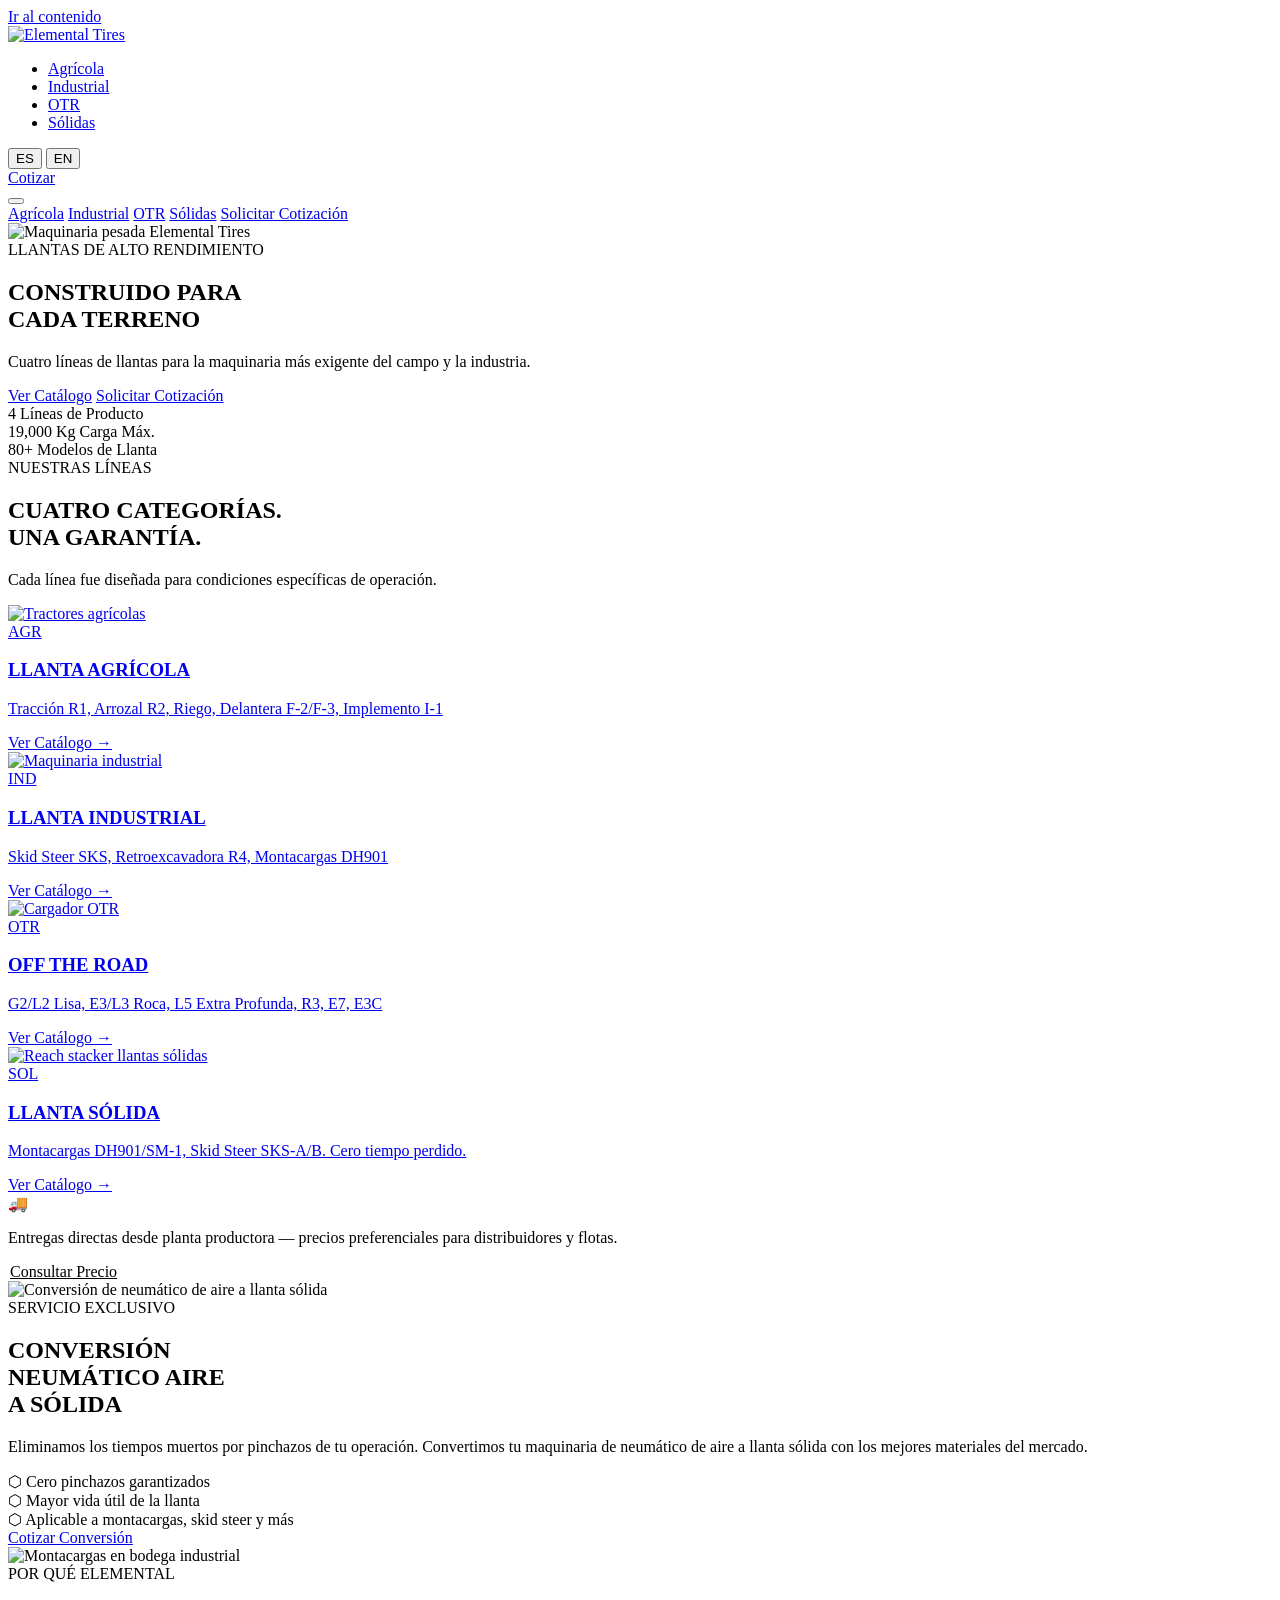
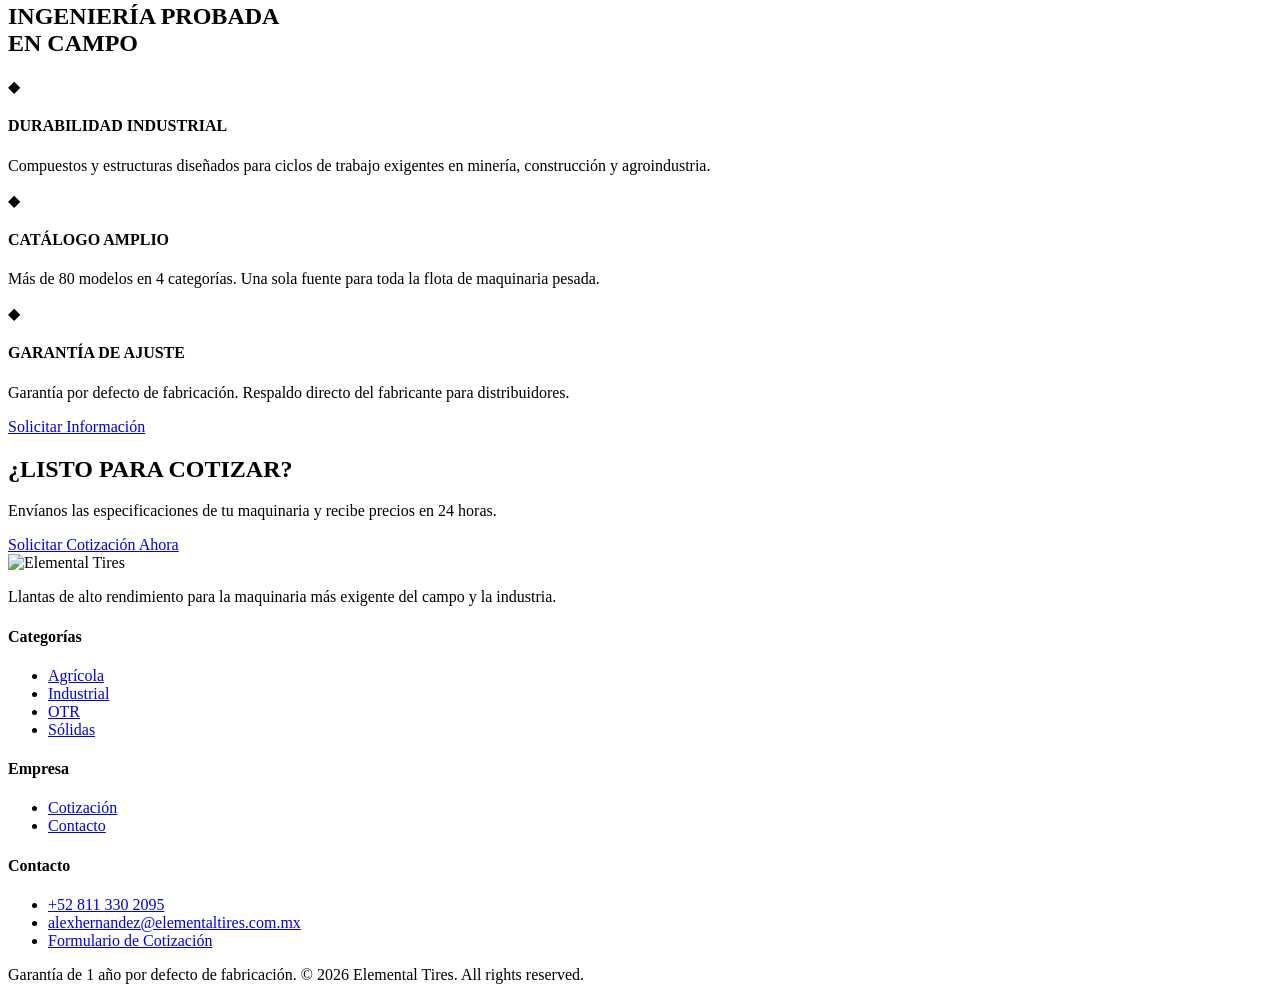
==== elemental-tires-web/index.html @ a64a3139 "Add Elemental Tires website with full bilingual catalog, contact form, and Formspree integration - 6" ====
﻿<!DOCTYPE html>
<html lang="es">
<head>
  <meta charset="UTF-8" />
  <meta name="viewport" content="width=device-width, initial-scale=1.0" />
  <title>Elemental Tires — Llantas Industriales y Agrícolas</title>
  <link rel="icon" type="image/png" href="img/logo.png" />
  <meta name="description" content="Catálogo de llantas para maquinaria agrícola, industrial, OTR y montacargas. Distribuidores en LATAM y USA." />

  <link rel="preconnect" href="https://fonts.googleapis.com" />
  <link rel="preconnect" href="https://fonts.gstatic.com" crossorigin />
  <link rel="stylesheet" href="https://fonts.googleapis.com/css2?family=Barlow+Condensed:wght@400;700;900&family=Barlow:wght@400;500;700&family=IBM+Plex+Mono:wght@400;500&display=swap" />

  <link rel="stylesheet" href="css/main.css?v=20260608" />
  <link rel="stylesheet" href="css/index.css?v=20260608" />
</head>
<body>

<a href="#main" class="skip-link" data-es="Ir al contenido" data-en="Skip to content">Ir al contenido</a>
<div id="scroll-bar"></div>

<!-- NAV -->
<nav class="nav" role="navigation" aria-label="Navegación principal">
  <div class="nav__inner">
    <a href="index.html" class="nav__logo"><img src="img/logo.png" alt="Elemental Tires" /></a>
    <ul class="nav__links">
      <li><a href="agricultural.html" data-es="Agrícola" data-en="Agricultural">Agrícola</a></li>
      <li><a href="industrial.html" data-es="Industrial" data-en="Industrial">Industrial</a></li>
      <li><a href="offroad.html" data-es="OTR" data-en="OTR">OTR</a></li>
      <li><a href="solid.html" data-es="Sólidas" data-en="Solid">Sólidas</a></li>
    </ul>
    <div class="nav__right">
      <div class="lang-toggle" role="group" aria-label="Idioma">
        <button class="lang-btn" data-lang="es">ES</button>
        <button class="lang-btn" data-lang="en">EN</button>
      </div>
      <a href="contact.html" class="nav__cta" data-es="Cotizar" data-en="Get Quote">Cotizar</a>
    </div>
    <button class="nav__hamburger" aria-label="Menú" aria-expanded="false">
      <span></span><span></span><span></span>
    </button>
  </div>
</nav>

<!-- MOBILE DRAWER -->
<div class="nav__drawer" role="dialog" aria-modal="true">
  <a href="agricultural.html" data-es="Agrícola" data-en="Agricultural">Agrícola</a>
  <a href="industrial.html" data-es="Industrial" data-en="Industrial">Industrial</a>
  <a href="offroad.html" data-es="OTR" data-en="OTR">OTR</a>
  <a href="solid.html" data-es="Sólidas" data-en="Solid">Sólidas</a>
  <a href="contact.html" class="nav__cta btn btn--primary btn--sm" data-es="Solicitar Cotización" data-en="Request Quote">Solicitar Cotización</a>
</div>

<main id="main">

  <!-- HERO -->
  <section class="hero" aria-label="Hero">
    <div class="hero__bg">
      <img class="hero__bg-img" src="img/img-000.png"
           alt="Maquinaria pesada Elemental Tires"
           fetchpriority="high" loading="eager" />
      <div class="hero__overlay"></div>
    </div>
    <div class="hero__content container">
      <span class="hero__eyebrow hero__reveal"
            data-es="LLANTAS DE ALTO RENDIMIENTO" data-en="HIGH PERFORMANCE TIRES">LLANTAS DE ALTO RENDIMIENTO</span>
      <h1 class="hero__title hero__reveal"
          data-es="CONSTRUIDO PARA<br>CADA TERRENO" data-en="BUILT FOR<br>EVERY TERRAIN">CONSTRUIDO PARA<br>CADA TERRENO</h1>
      <p class="hero__sub hero__reveal"
         data-es="Cuatro líneas de llantas para la maquinaria más exigente del campo y la industria."
         data-en="Four tire lines for the most demanding agricultural and industrial machinery.">
        Cuatro líneas de llantas para la maquinaria más exigente del campo y la industria.
      </p>
      <div class="hero__actions hero__reveal">
        <a href="agricultural.html" class="btn btn--primary"
           data-es="Ver Catálogo" data-en="View Catalog">Ver Catálogo</a>
        <a href="contact.html" class="btn btn--ghost"
           data-es="Solicitar Cotización" data-en="Request Quote">Solicitar Cotización</a>
      </div>
    </div>
    <div class="hero__stats">
      <div class="hero__stat hero__reveal" style="--delay:.1s">
        <span class="hero__stat-num" data-count="4">4</span>
        <span class="hero__stat-label" data-es="Líneas de Producto" data-en="Product Lines">Líneas de Producto</span>
      </div>
      <div class="hero__stat hero__reveal" style="--delay:.2s">
        <span class="hero__stat-num" data-count="19000">19,000</span>
        <span class="hero__stat-label" data-es="Kg Carga Máx." data-en="Kg Max Load">Kg Carga Máx.</span>
      </div>
      <div class="hero__stat hero__reveal" style="--delay:.3s">
        <span class="hero__stat-num" data-count="80">80+</span>
        <span class="hero__stat-label" data-es="Modelos de Llanta" data-en="Tire Models">Modelos de Llanta</span>
      </div>
    </div>
  </section>

  <!-- CATEGORIES -->
  <section class="categories section-pad">
    <div class="container">
      <header class="section-header reveal">
        <span class="eyebrow" data-es="NUESTRAS LÍNEAS" data-en="OUR LINES">NUESTRAS LÍNEAS</span>
        <h2 data-es="CUATRO CATEGORÍAS.<br>UNA GARANTÍA." data-en="FOUR CATEGORIES.<br>ONE WARRANTY.">CUATRO CATEGORÍAS.<br>UNA GARANTÍA.</h2>
        <p data-es="Cada línea fue diseñada para condiciones específicas de operación."
           data-en="Each line was engineered for specific operating conditions.">
          Cada línea fue diseñada para condiciones específicas de operación.
        </p>
      </header>

      <div class="cat-grid">

        <a href="agricultural.html" class="cat-card reveal" style="--delay:.05s">
          <div class="cat-card__img">
            <img src="img/img-002.png" alt="Tractores agrícolas" loading="lazy" />
          </div>
          <div class="cat-card__overlay"></div>
          <div class="cat-card__body">
            <span class="cat-card__code">AGR</span>
            <h3 data-es="LLANTA AGRÍCOLA" data-en="AGRICULTURAL TIRE">LLANTA AGRÍCOLA</h3>
            <p data-es="Tracción R1, Arrozal R2, Riego, Delantera F-2/F-3, Implemento I-1"
               data-en="R1 Drive, R2 Rice, Irrigation, Front F-2/F-3, Implement I-1">
              Tracción R1, Arrozal R2, Riego, Delantera F-2/F-3, Implemento I-1
            </p>
            <span class="cat-card__cta" data-es="Ver Catálogo →" data-en="View Catalog →">Ver Catálogo →</span>
          </div>
        </a>

        <a href="industrial.html" class="cat-card reveal" style="--delay:.1s">
          <div class="cat-card__img">
            <img src="img/img-030.png" alt="Maquinaria industrial" loading="lazy" />
          </div>
          <div class="cat-card__overlay"></div>
          <div class="cat-card__body">
            <span class="cat-card__code">IND</span>
            <h3 data-es="LLANTA INDUSTRIAL" data-en="INDUSTRIAL TIRE">LLANTA INDUSTRIAL</h3>
            <p data-es="Skid Steer SKS, Retroexcavadora R4, Montacargas DH901"
               data-en="Skid Steer SKS, Backhoe R4, Forklift DH901">
              Skid Steer SKS, Retroexcavadora R4, Montacargas DH901
            </p>
            <span class="cat-card__cta" data-es="Ver Catálogo →" data-en="View Catalog →">Ver Catálogo →</span>
          </div>
        </a>

        <a href="offroad.html" class="cat-card reveal" style="--delay:.15s">
          <div class="cat-card__img">
            <img src="img/img-065.png" alt="Cargador OTR" loading="lazy" />
          </div>
          <div class="cat-card__overlay"></div>
          <div class="cat-card__body">
            <span class="cat-card__code">OTR</span>
            <h3 data-es="OFF THE ROAD" data-en="OFF THE ROAD">OFF THE ROAD</h3>
            <p data-es="G2/L2 Lisa, E3/L3 Roca, L5 Extra Profunda, R3, E7, E3C"
               data-en="G2/L2 Smooth, E3/L3 Rock, L5 Extra Deep, R3, E7, E3C">
              G2/L2 Lisa, E3/L3 Roca, L5 Extra Profunda, R3, E7, E3C
            </p>
            <span class="cat-card__cta" data-es="Ver Catálogo →" data-en="View Catalog →">Ver Catálogo →</span>
          </div>
        </a>

        <a href="solid.html" class="cat-card reveal" style="--delay:.2s">
          <div class="cat-card__img">
            <img src="img/img-100.png" alt="Reach stacker llantas sólidas" loading="lazy" />
          </div>
          <div class="cat-card__overlay"></div>
          <div class="cat-card__body">
            <span class="cat-card__code">SOL</span>
            <h3 data-es="LLANTA SÓLIDA" data-en="SOLID TIRE">LLANTA SÓLIDA</h3>
            <p data-es="Montacargas DH901/SM-1, Skid Steer SKS-A/B. Cero tiempo perdido."
               data-en="Forklift DH901/SM-1, Skid Steer SKS-A/B. Zero downtime.">
              Montacargas DH901/SM-1, Skid Steer SKS-A/B. Cero tiempo perdido.
            </p>
            <span class="cat-card__cta" data-es="Ver Catálogo →" data-en="View Catalog →">Ver Catálogo →</span>
          </div>
        </a>

      </div>
    </div>
  </section>

  <!-- CONVERSIÓN AIRE → SÓLIDA + ENTREGAS -->
  <section class="conversion-section section-pad">
    <div class="container">

      <!-- Ticker de entrega -->
      <div class="delivery-strip reveal">
        <span class="delivery-strip__icon">🚚</span>
        <p data-es="Entregas directas desde planta productora — precios preferenciales para distribuidores y flotas."
           data-en="Direct deliveries from the production plant — preferential pricing for distributors and fleets.">
          Entregas directas desde planta productora — precios preferenciales para distribuidores y flotas.
        </p>
        <a href="contact.html" class="btn btn--sm" style="background:#fff;color:var(--accent);border:2px solid #fff;white-space:nowrap;"
           data-es="Consultar Precio" data-en="Check Price">Consultar Precio</a>
      </div>

      <!-- Conversión highlight -->
      <div class="conv-grid">
        <div class="conv-img reveal">
          <img src="img/aireasolido.jpeg" alt="Conversión de neumático de aire a llanta sólida" loading="lazy" />
        </div>
        <div class="conv-text">
          <span class="eyebrow reveal" data-es="SERVICIO EXCLUSIVO" data-en="EXCLUSIVE SERVICE">SERVICIO EXCLUSIVO</span>
          <h2 class="reveal" data-es="CONVERSIÓN<br>NEUMÁTICO AIRE<br>A SÓLIDA" data-en="PNEUMATIC TIRE<br>TO SOLID TIRE<br>CONVERSION">CONVERSIÓN<br>NEUMÁTICO AIRE<br>A SÓLIDA</h2>
          <p class="reveal" data-es="Eliminamos los tiempos muertos por pinchazos de tu operación. Convertimos tu maquinaria de neumático de aire a llanta sólida con los mejores materiales del mercado."
             data-en="We eliminate puncture downtime from your operation. We convert your equipment from pneumatic air tires to solid tires with the best materials on the market.">
            Eliminamos los tiempos muertos por pinchazos de tu operación. Convertimos tu maquinaria de neumático de aire a llanta sólida con los mejores materiales del mercado.
          </p>
          <div class="conv-features reveal">
            <div class="conv-feat">
              <span class="conv-feat__icon">⬡</span>
              <span data-es="Cero pinchazos garantizados" data-en="Zero punctures guaranteed">Cero pinchazos garantizados</span>
            </div>
            <div class="conv-feat">
              <span class="conv-feat__icon">⬡</span>
              <span data-es="Mayor vida útil de la llanta" data-en="Longer tire service life">Mayor vida útil de la llanta</span>
            </div>
            <div class="conv-feat">
              <span class="conv-feat__icon">⬡</span>
              <span data-es="Aplicable a montacargas, skid steer y más" data-en="Applicable to forklifts, skid steers and more">Aplicable a montacargas, skid steer y más</span>
            </div>
          </div>
          <a href="contact.html?product=Conversion+Neumatico+a+Solida" class="btn btn--primary reveal"
             data-es="Cotizar Conversión" data-en="Quote Conversion">Cotizar Conversión</a>
        </div>
      </div>

    </div>
  </section>

  <!-- WHY ELEMENTAL -->
  <section class="why section-pad">
    <div class="container">
      <div class="why__grid">
        <div class="why__img reveal">
          <img src="img/img-051.png" alt="Montacargas en bodega industrial" loading="lazy" />
        </div>
        <div class="why__text">
          <header class="section-header reveal">
            <span class="eyebrow" data-es="POR QUÉ ELEMENTAL" data-en="WHY ELEMENTAL">POR QUÉ ELEMENTAL</span>
            <h2 data-es="INGENIERÍA PROBADA<br>EN CAMPO" data-en="FIELD-PROVEN<br>ENGINEERING">INGENIERÍA PROBADA<br>EN CAMPO</h2>
          </header>
          <div class="why__pillars">
            <div class="why__pillar reveal">
              <span class="why__pillar-icon">◆</span>
              <div>
                <h4 data-es="DURABILIDAD INDUSTRIAL" data-en="INDUSTRIAL DURABILITY">DURABILIDAD INDUSTRIAL</h4>
                <p data-es="Compuestos y estructuras diseñados para ciclos de trabajo exigentes en minería, construcción y agroindustria."
                   data-en="Compounds and structures designed for demanding work cycles in mining, construction, and agro-industry.">
                  Compuestos y estructuras diseñados para ciclos de trabajo exigentes en minería, construcción y agroindustria.
                </p>
              </div>
            </div>
            <div class="why__pillar reveal">
              <span class="why__pillar-icon">◆</span>
              <div>
                <h4 data-es="CATÁLOGO AMPLIO" data-en="WIDE CATALOG">CATÁLOGO AMPLIO</h4>
                <p data-es="Más de 80 modelos en 4 categorías. Una sola fuente para toda la flota de maquinaria pesada."
                   data-en="Over 80 models in 4 categories. A single source for your entire heavy equipment fleet.">
                  Más de 80 modelos en 4 categorías. Una sola fuente para toda la flota de maquinaria pesada.
                </p>
              </div>
            </div>
            <div class="why__pillar reveal">
              <span class="why__pillar-icon">◆</span>
              <div>
                <h4 data-es="GARANTÍA DE AJUSTE" data-en="ADJUSTMENT WARRANTY">GARANTÍA DE AJUSTE</h4>
                <p data-es="Garantía por defecto de fabricación. Respaldo directo del fabricante para distribuidores."
                   data-en="Warranty for manufacturing defects. Direct manufacturer support for distributors.">
                  Garantía por defecto de fabricación. Respaldo directo del fabricante para distribuidores.
                </p>
              </div>
            </div>
          </div>
          <div class="reveal">
            <a href="contact.html" class="btn btn--primary"
               data-es="Solicitar Información" data-en="Request Information">Solicitar Información</a>
          </div>
        </div>
      </div>
    </div>
  </section>

  <!-- CTA BAND -->
  <section class="cta-band">
    <div class="container cta-band__inner">
      <div class="reveal">
        <h2 data-es="¿LISTO PARA COTIZAR?" data-en="READY TO GET A QUOTE?">¿LISTO PARA COTIZAR?</h2>
        <p data-es="Envíanos las especificaciones de tu maquinaria y recibe precios en 24 horas."
           data-en="Send us your equipment specifications and receive pricing within 24 hours.">
          Envíanos las especificaciones de tu maquinaria y recibe precios en 24 horas.
        </p>
      </div>
      <a href="contact.html" class="btn btn--primary reveal"
         data-es="Solicitar Cotización Ahora" data-en="Request Quote Now">Solicitar Cotización Ahora</a>
    </div>
  </section>

</main>

<!-- FOOTER -->
<footer class="footer" role="contentinfo">
  <div class="footer__inner">
    <div>
      <div class="footer__logo"><img src="img/logo.png" alt="Elemental Tires" /></div>
      <p class="footer__tagline"
         data-es="Llantas de alto rendimiento para la maquinaria más exigente del campo y la industria."
         data-en="High-performance tires for the most demanding agricultural and industrial machinery.">
        Llantas de alto rendimiento para la maquinaria más exigente del campo y la industria.
      </p>
    </div>
    <div class="footer__col">
      <h4 data-es="Categorías" data-en="Categories">Categorías</h4>
      <ul>
        <li><a href="agricultural.html" data-es="Agrícola" data-en="Agricultural">Agrícola</a></li>
        <li><a href="industrial.html" data-es="Industrial" data-en="Industrial">Industrial</a></li>
        <li><a href="offroad.html">OTR</a></li>
        <li><a href="solid.html" data-es="Sólidas" data-en="Solid">Sólidas</a></li>
      </ul>
    </div>
    <div class="footer__col">
      <h4 data-es="Empresa" data-en="Company">Empresa</h4>
      <ul>
        <li><a href="contact.html" data-es="Cotización" data-en="Quote">Cotización</a></li>
        <li><a href="contact.html" data-es="Contacto" data-en="Contact">Contacto</a></li>
      </ul>
    </div>
    <div class="footer__col">
      <h4 data-es="Contacto" data-en="Contact">Contacto</h4>
      <ul>
        <li><a href="https://wa.me/528113302095" target="_blank" rel="noopener">+52 811 330 2095</a></li>
        <li><a href="mailto:alexhernandez@elementaltires.com.mx">alexhernandez@elementaltires.com.mx</a></li>
        <li><a href="contact.html" data-es="Formulario de Cotización" data-en="Quote Form">Formulario de Cotización</a></li>
      </ul>
    </div>
  </div>
  <div class="footer__bottom">
    <span class="footer__warranty" data-es="Garantía de 1 año por defecto de fabricación." data-en="1-year manufacturing defect warranty.">Garantía de 1 año por defecto de fabricación.</span>
    <span class="footer__copy">© 2026 Elemental Tires. All rights reserved.</span>
  </div>
</footer>

<script defer src="lib/gsap.min.js"></script>
<script defer src="lib/ScrollTrigger.min.js"></script>
<script defer src="js/main.js?v=20260608"></script>
</body>
</html>
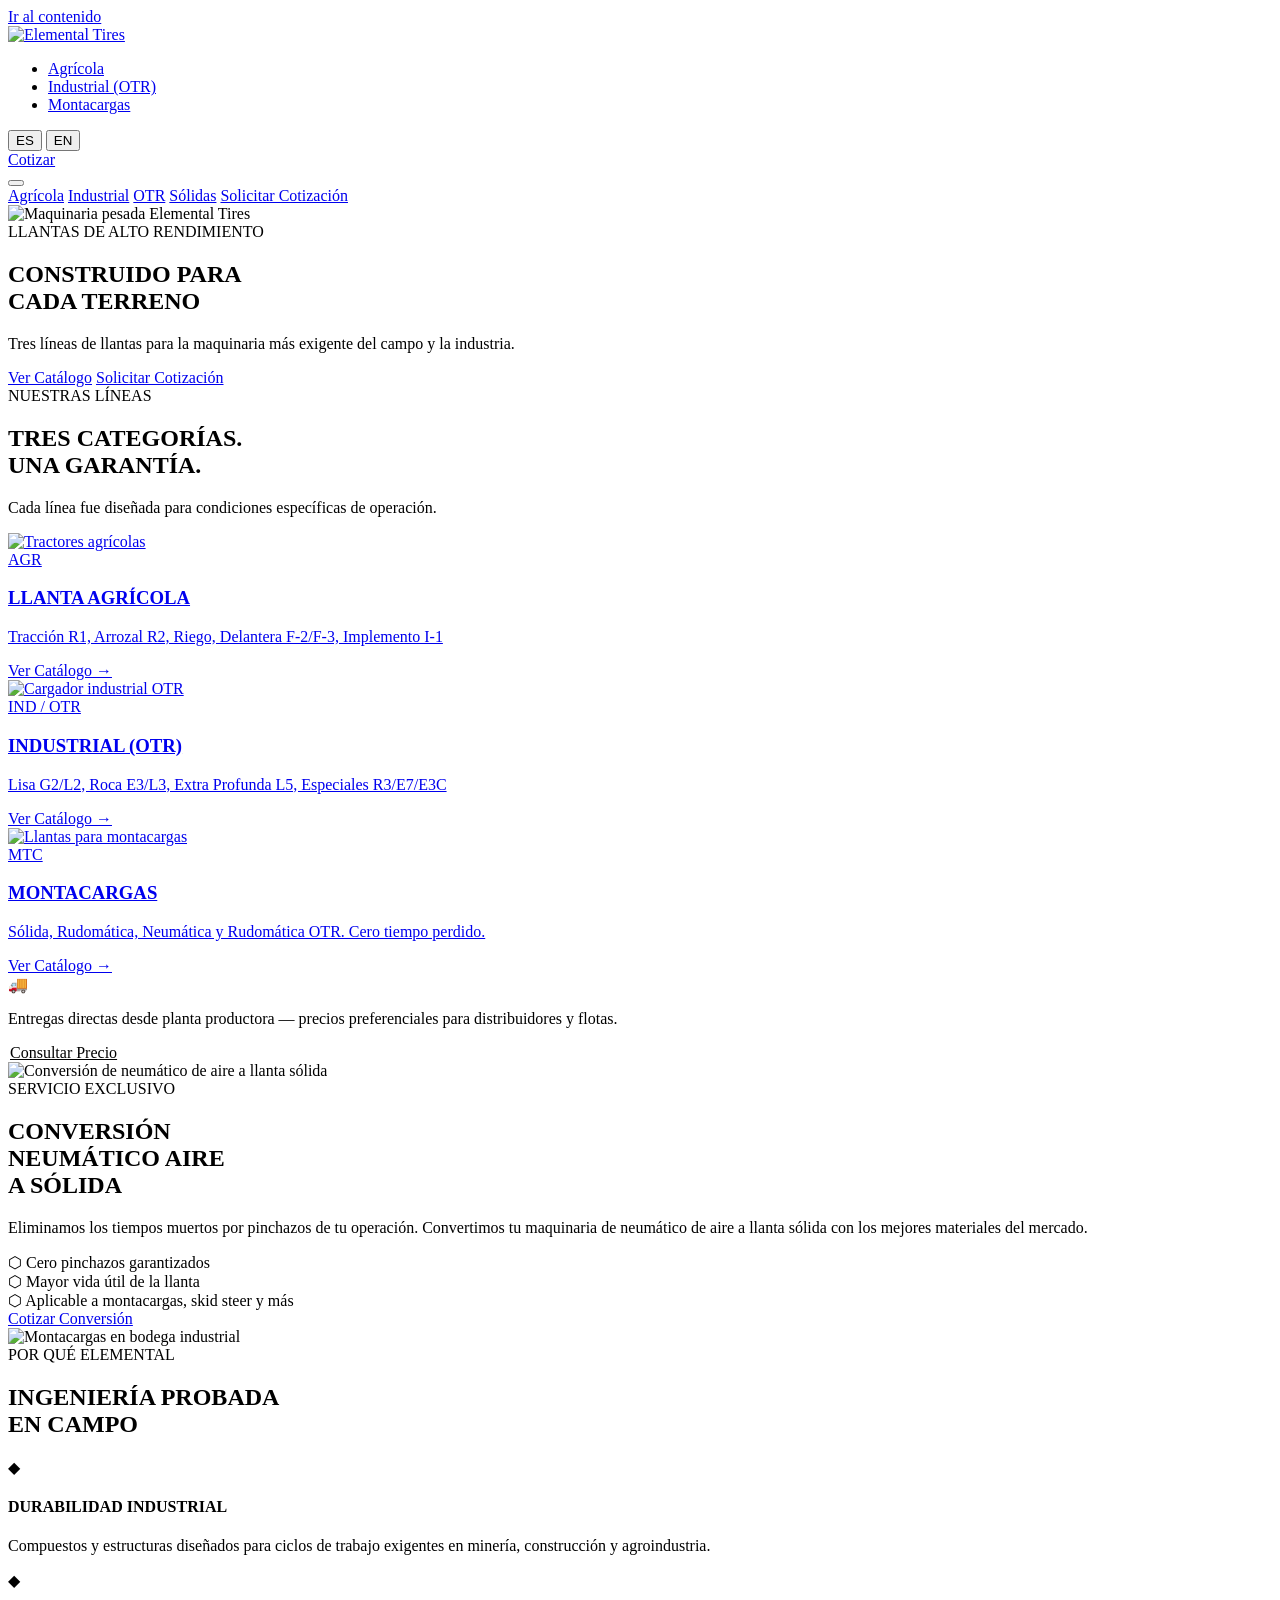
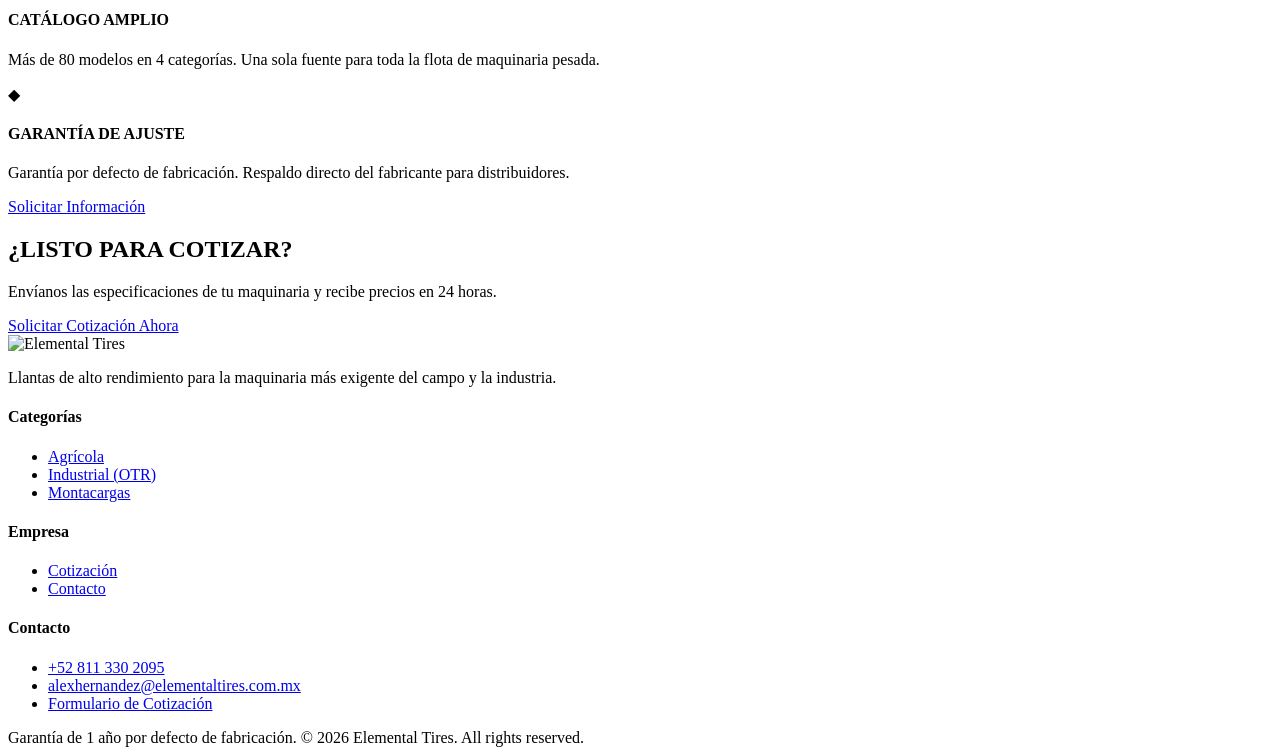
==== commit 9035b02d: "Restructure site: 3 categories, nav update, INDUSTRIAL(OTR) merge, MONTACARGAS rename - Nav: remove " ====
--- a/elemental-tires-web/index.html
+++ b/elemental-tires-web/index.html
@@ -25,9 +25,8 @@
     <a href="index.html" class="nav__logo"><img src="img/logo.png" alt="Elemental Tires" /></a>
     <ul class="nav__links">
       <li><a href="agricultural.html" data-es="Agrícola" data-en="Agricultural">Agrícola</a></li>
-      <li><a href="industrial.html" data-es="Industrial" data-en="Industrial">Industrial</a></li>
-      <li><a href="offroad.html" data-es="OTR" data-en="OTR">OTR</a></li>
-      <li><a href="solid.html" data-es="Sólidas" data-en="Solid">Sólidas</a></li>
+      <li><a href="industrial.html" data-es="Industrial (OTR)" data-en="Industrial (OTR)">Industrial (OTR)</a></li>
+      <li><a href="solid.html" data-es="Montacargas" data-en="Forklifts">Montacargas</a></li>
     </ul>
     <div class="nav__right">
       <div class="lang-toggle" role="group" aria-label="Idioma">
@@ -67,9 +66,9 @@
       <h1 class="hero__title hero__reveal"
           data-es="CONSTRUIDO PARA<br>CADA TERRENO" data-en="BUILT FOR<br>EVERY TERRAIN">CONSTRUIDO PARA<br>CADA TERRENO</h1>
       <p class="hero__sub hero__reveal"
-         data-es="Cuatro líneas de llantas para la maquinaria más exigente del campo y la industria."
-         data-en="Four tire lines for the most demanding agricultural and industrial machinery.">
-        Cuatro líneas de llantas para la maquinaria más exigente del campo y la industria.
+         data-es="Tres líneas de llantas para la maquinaria más exigente del campo y la industria."
+         data-en="Three tire lines for the most demanding agricultural and industrial machinery.">
+        Tres líneas de llantas para la maquinaria más exigente del campo y la industria.
       </p>
       <div class="hero__actions hero__reveal">
         <a href="agricultural.html" class="btn btn--primary"
@@ -78,20 +77,6 @@
            data-es="Solicitar Cotización" data-en="Request Quote">Solicitar Cotización</a>
       </div>
     </div>
-    <div class="hero__stats">
-      <div class="hero__stat hero__reveal" style="--delay:.1s">
-        <span class="hero__stat-num" data-count="4">4</span>
-        <span class="hero__stat-label" data-es="Líneas de Producto" data-en="Product Lines">Líneas de Producto</span>
-      </div>
-      <div class="hero__stat hero__reveal" style="--delay:.2s">
-        <span class="hero__stat-num" data-count="19000">19,000</span>
-        <span class="hero__stat-label" data-es="Kg Carga Máx." data-en="Kg Max Load">Kg Carga Máx.</span>
-      </div>
-      <div class="hero__stat hero__reveal" style="--delay:.3s">
-        <span class="hero__stat-num" data-count="80">80+</span>
-        <span class="hero__stat-label" data-es="Modelos de Llanta" data-en="Tire Models">Modelos de Llanta</span>
-      </div>
-    </div>
   </section>
 
   <!-- CATEGORIES -->
@@ -99,7 +84,7 @@
     <div class="container">
       <header class="section-header reveal">
         <span class="eyebrow" data-es="NUESTRAS LÍNEAS" data-en="OUR LINES">NUESTRAS LÍNEAS</span>
-        <h2 data-es="CUATRO CATEGORÍAS.<br>UNA GARANTÍA." data-en="FOUR CATEGORIES.<br>ONE WARRANTY.">CUATRO CATEGORÍAS.<br>UNA GARANTÍA.</h2>
+        <h2 data-es="TRES CATEGORÍAS.<br>UNA GARANTÍA." data-en="THREE CATEGORIES.<br>ONE WARRANTY.">TRES CATEGORÍAS.<br>UNA GARANTÍA.</h2>
         <p data-es="Cada línea fue diseñada para condiciones específicas de operación."
            data-en="Each line was engineered for specific operating conditions.">
           Cada línea fue diseñada para condiciones específicas de operación.
@@ -126,47 +111,31 @@
 
         <a href="industrial.html" class="cat-card reveal" style="--delay:.1s">
           <div class="cat-card__img">
-            <img src="img/img-030.png" alt="Maquinaria industrial" loading="lazy" />
+            <img src="img/img-065.png" alt="Cargador industrial OTR" loading="lazy" />
           </div>
           <div class="cat-card__overlay"></div>
           <div class="cat-card__body">
-            <span class="cat-card__code">IND</span>
-            <h3 data-es="LLANTA INDUSTRIAL" data-en="INDUSTRIAL TIRE">LLANTA INDUSTRIAL</h3>
-            <p data-es="Skid Steer SKS, Retroexcavadora R4, Montacargas DH901"
-               data-en="Skid Steer SKS, Backhoe R4, Forklift DH901">
-              Skid Steer SKS, Retroexcavadora R4, Montacargas DH901
+            <span class="cat-card__code">IND / OTR</span>
+            <h3 data-es="INDUSTRIAL (OTR)" data-en="INDUSTRIAL (OTR)">INDUSTRIAL (OTR)</h3>
+            <p data-es="Lisa G2/L2, Roca E3/L3, Extra Profunda L5, Especiales R3/E7/E3C"
+               data-en="Smooth G2/L2, Rock E3/L3, Extra Deep L5, Special R3/E7/E3C">
+              Lisa G2/L2, Roca E3/L3, Extra Profunda L5, Especiales R3/E7/E3C
             </p>
             <span class="cat-card__cta" data-es="Ver Catálogo →" data-en="View Catalog →">Ver Catálogo →</span>
           </div>
         </a>
 
-        <a href="offroad.html" class="cat-card reveal" style="--delay:.15s">
+        <a href="solid.html" class="cat-card reveal" style="--delay:.15s">
           <div class="cat-card__img">
-            <img src="img/img-065.png" alt="Cargador OTR" loading="lazy" />
+            <img src="img/img-096.png" alt="Llantas para montacargas" loading="lazy" />
           </div>
           <div class="cat-card__overlay"></div>
           <div class="cat-card__body">
-            <span class="cat-card__code">OTR</span>
-            <h3 data-es="OFF THE ROAD" data-en="OFF THE ROAD">OFF THE ROAD</h3>
-            <p data-es="G2/L2 Lisa, E3/L3 Roca, L5 Extra Profunda, R3, E7, E3C"
-               data-en="G2/L2 Smooth, E3/L3 Rock, L5 Extra Deep, R3, E7, E3C">
-              G2/L2 Lisa, E3/L3 Roca, L5 Extra Profunda, R3, E7, E3C
-            </p>
-            <span class="cat-card__cta" data-es="Ver Catálogo →" data-en="View Catalog →">Ver Catálogo →</span>
-          </div>
-        </a>
-
-        <a href="solid.html" class="cat-card reveal" style="--delay:.2s">
-          <div class="cat-card__img">
-            <img src="img/img-100.png" alt="Reach stacker llantas sólidas" loading="lazy" />
-          </div>
-          <div class="cat-card__overlay"></div>
-          <div class="cat-card__body">
-            <span class="cat-card__code">SOL</span>
-            <h3 data-es="LLANTA SÓLIDA" data-en="SOLID TIRE">LLANTA SÓLIDA</h3>
-            <p data-es="Montacargas DH901/SM-1, Skid Steer SKS-A/B. Cero tiempo perdido."
-               data-en="Forklift DH901/SM-1, Skid Steer SKS-A/B. Zero downtime.">
-              Montacargas DH901/SM-1, Skid Steer SKS-A/B. Cero tiempo perdido.
+            <span class="cat-card__code">MTC</span>
+            <h3 data-es="MONTACARGAS" data-en="FORKLIFTS">MONTACARGAS</h3>
+            <p data-es="Sólida, Rudomática, Neumática y Rudomática OTR. Cero tiempo perdido."
+               data-en="Solid, Resilient, Pneumatic and OTR Resilient. Zero downtime.">
+              Sólida, Rudomática, Neumática y Rudomática OTR. Cero tiempo perdido.
             </p>
             <span class="cat-card__cta" data-es="Ver Catálogo →" data-en="View Catalog →">Ver Catálogo →</span>
           </div>
@@ -310,9 +279,8 @@
       <h4 data-es="Categorías" data-en="Categories">Categorías</h4>
       <ul>
         <li><a href="agricultural.html" data-es="Agrícola" data-en="Agricultural">Agrícola</a></li>
-        <li><a href="industrial.html" data-es="Industrial" data-en="Industrial">Industrial</a></li>
-        <li><a href="offroad.html">OTR</a></li>
-        <li><a href="solid.html" data-es="Sólidas" data-en="Solid">Sólidas</a></li>
+        <li><a href="industrial.html" data-es="Industrial (OTR)" data-en="Industrial (OTR)">Industrial (OTR)</a></li>
+        <li><a href="solid.html" data-es="Montacargas" data-en="Forklifts">Montacargas</a></li>
       </ul>
     </div>
     <div class="footer__col">
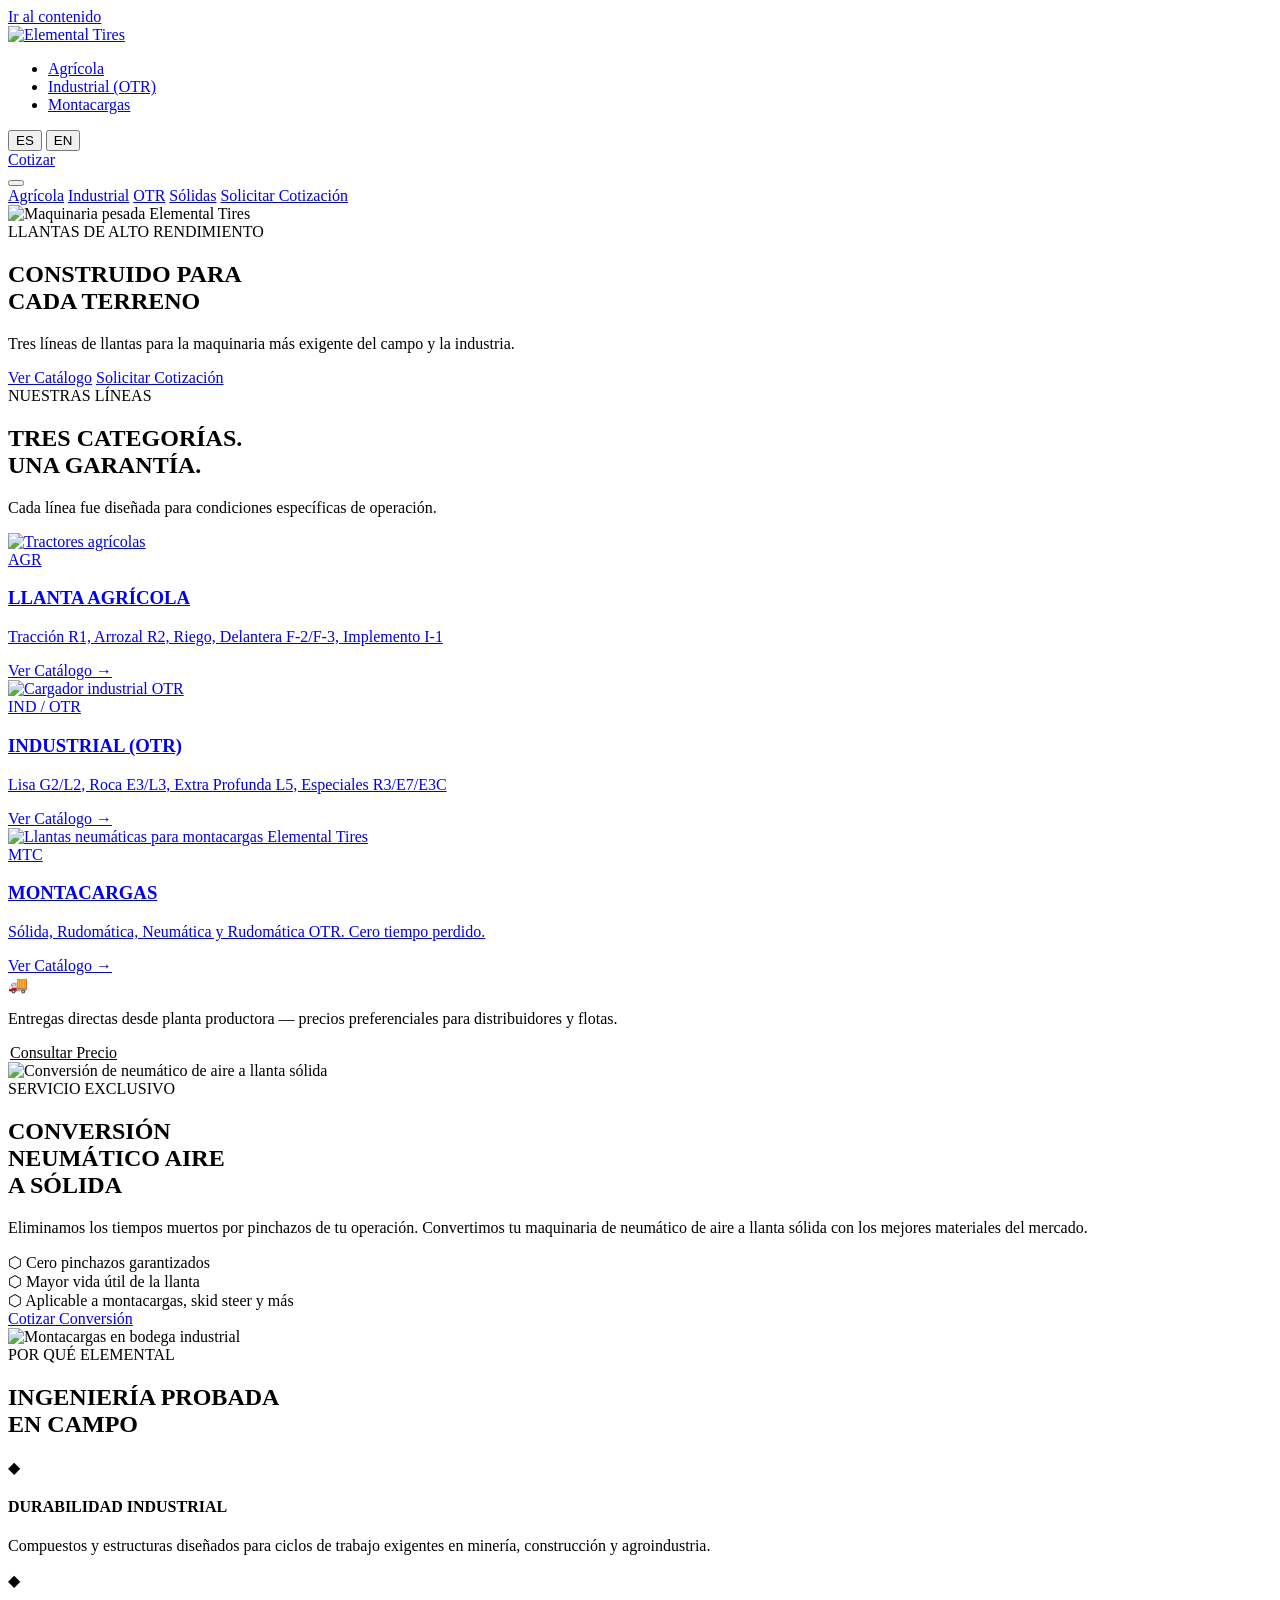
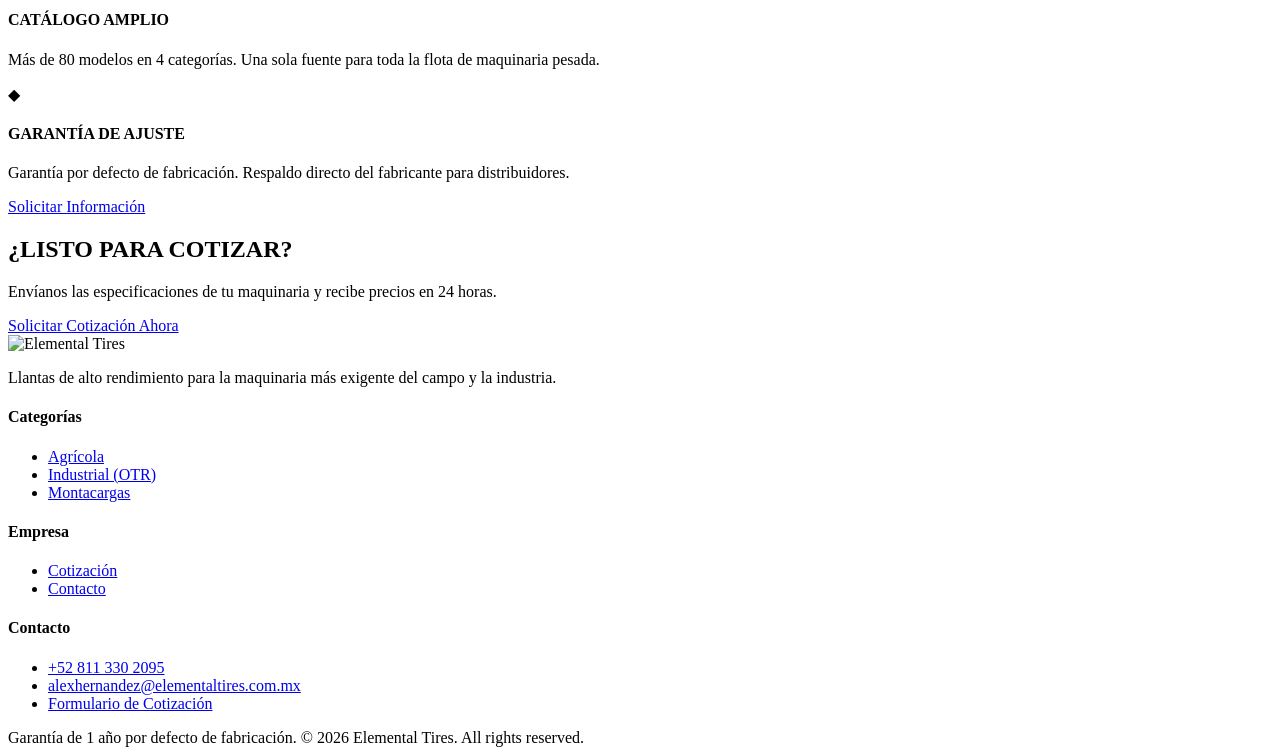
==== commit 89269133: "Update Montacargas card image and add new product images Co-Authored-By: Claude Sonnet 4.6 <noreply@" ====
--- a/elemental-tires-web/index.html
+++ b/elemental-tires-web/index.html
@@ -127,7 +127,7 @@
 
         <a href="solid.html" class="cat-card reveal" style="--delay:.15s">
           <div class="cat-card__img">
-            <img src="img/img-096.png" alt="Llantas para montacargas" loading="lazy" />
+            <img src="img/montacargas.png" alt="Llantas neumáticas para montacargas Elemental Tires" loading="lazy" />
           </div>
           <div class="cat-card__overlay"></div>
           <div class="cat-card__body">
